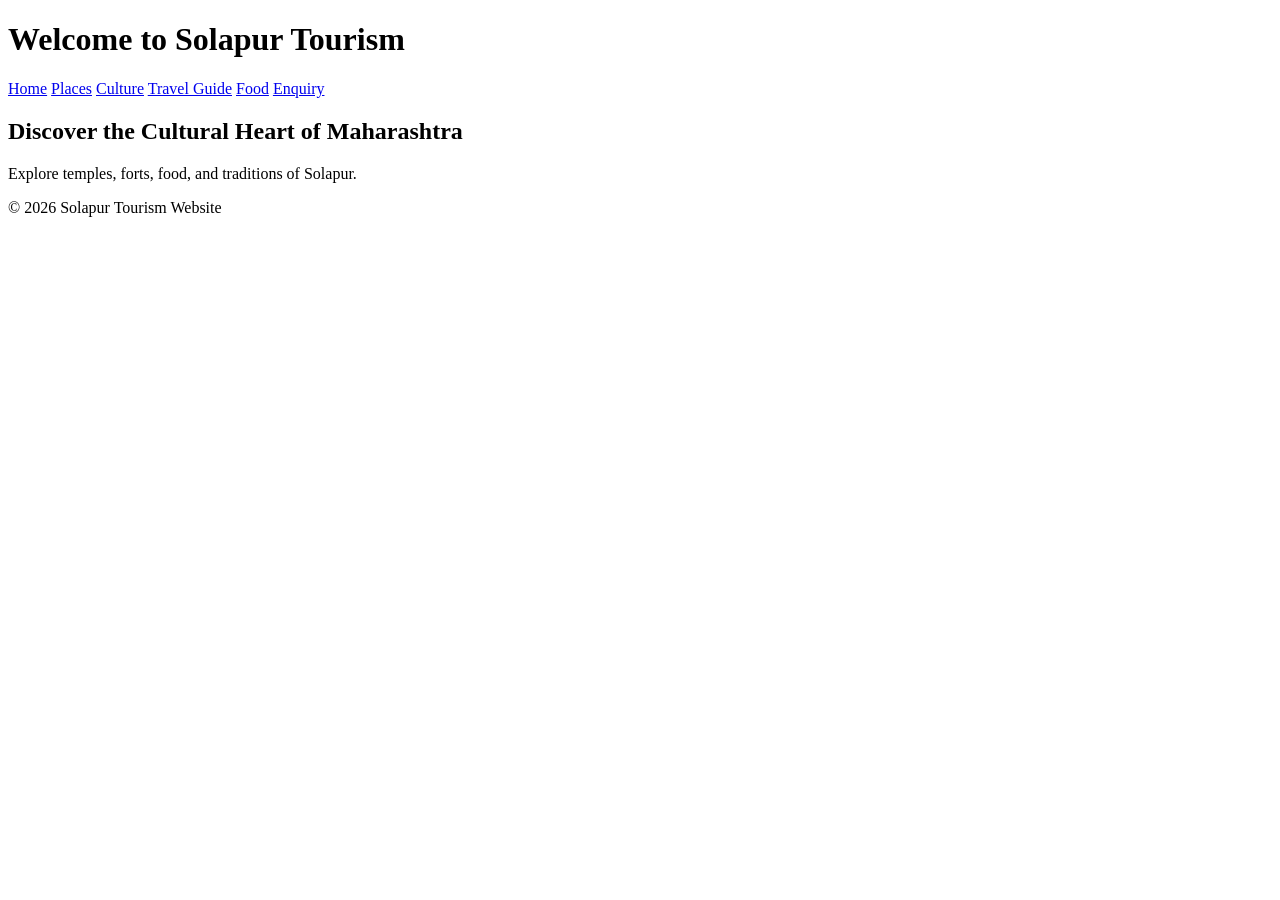
==== index.html @ f5006db9 "Create index.html" ====
<!DOCTYPE html>
<html>
<head>
<title>Solapur Tourism</title>
<link rel="stylesheet" href="style.css">
</head>

<body>

<header>
<h1>Welcome to Solapur Tourism</h1>
<nav>
<a href="home.html">Home</a>
<a href="places.html">Places</a>
<a href="culture.html">Culture</a>
<a href="travel.html">Travel Guide</a>
<a href="food.html">Food</a>
<a href="enquiry.html">Enquiry</a>
</nav>
</header>

<section class="hero">
<h2>Discover the Cultural Heart of Maharashtra</h2>
<p>Explore temples, forts, food, and traditions of Solapur.</p>
</section>

<footer>
<p>© 2026 Solapur Tourism Website</p>
</footer>

</body>
</html>
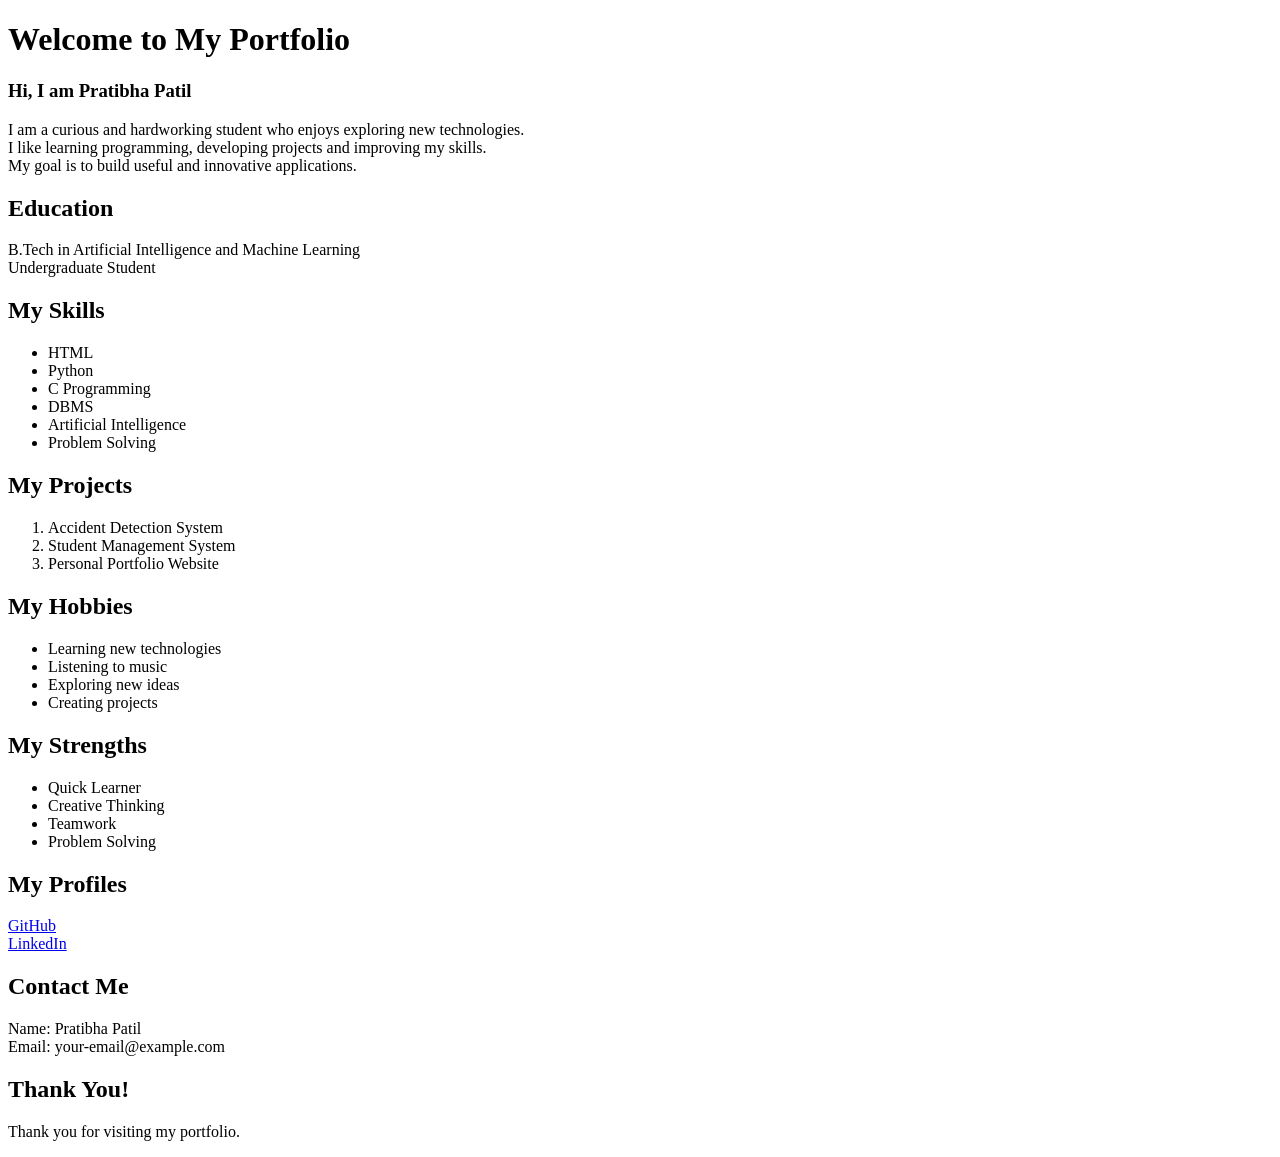
==== commit 2ee39dd8: "Add files via upload" ====
--- a/index.html
+++ b/index.html
@@ -1,32 +1,93 @@
-<!DOCTYPE html>
-<html>
-<head>
-<title>Solapur Tourism</title>
-<link rel="stylesheet" href="style.css">
-</head>
-
-<body>
-
-<header>
-<h1>Welcome to Solapur Tourism</h1>
-<nav>
-<a href="home.html">Home</a>
-<a href="places.html">Places</a>
-<a href="culture.html">Culture</a>
-<a href="travel.html">Travel Guide</a>
-<a href="food.html">Food</a>
-<a href="enquiry.html">Enquiry</a>
-</nav>
-</header>
-
-<section class="hero">
-<h2>Discover the Cultural Heart of Maharashtra</h2>
-<p>Explore temples, forts, food, and traditions of Solapur.</p>
-</section>
-
-<footer>
-<p>© 2026 Solapur Tourism Website</p>
-</footer>
-
-</body>
-</html>
+
+<!DOCTYPE html>
+<html lang="en">
+<head>
+    <meta charset="UTF-8">
+    <meta name="viewport" content="width=device-width, initial-scale=1.0">
+    <title>Pratibha Patil - Portfolio</title>
+</head>
+
+<body>
+
+    <header>
+        <h1>Welcome to My Portfolio</h1>
+        <h3>Hi, I am Pratibha Patil</h3>
+        <p>
+            I am a curious and hardworking student who enjoys
+            exploring new technologies.<br>
+            I like learning programming, developing projects
+            and improving my skills.<br>
+            My goal is to build useful and innovative applications.
+        </p>
+    </header>
+
+    <section>
+        <h2>Education</h2>
+        <p>
+            B.Tech in Artificial Intelligence and Machine Learning<br>
+            Undergraduate Student
+        </p>
+    </section>
+
+    <section>
+        <h2>My Skills</h2>
+        <ul>
+            <li>HTML</li>
+            <li>Python</li>
+            <li>C Programming</li>
+            <li>DBMS</li>
+            <li>Artificial Intelligence</li>
+            <li>Problem Solving</li>
+        </ul>
+    </section>
+
+    <section>
+        <h2>My Projects</h2>
+        <ol>
+            <li>Accident Detection System</li>
+            <li>Student Management System</li>
+            <li>Personal Portfolio Website</li>
+        </ol>
+    </section>
+
+    <section>
+        <h2>My Hobbies</h2>
+        <ul>
+            <li>Learning new technologies</li>
+            <li>Listening to music</li>
+            <li>Exploring new ideas</li>
+            <li>Creating projects</li>
+        </ul>
+    </section>
+
+    <section>
+        <h2>My Strengths</h2>
+        <ul>
+            <li>Quick Learner</li>
+            <li>Creative Thinking</li>
+            <li>Teamwork</li>
+            <li>Problem Solving</li>
+        </ul>
+    </section>
+
+    <section>
+        <h2>My Profiles</h2>
+        <a href="https://github.com/">GitHub</a><br>
+        <a href="https://www.linkedin.com/">LinkedIn</a>
+    </section>
+
+    <section>
+        <h2>Contact Me</h2>
+        <p>
+            Name: Pratibha Patil<br>
+            Email: your-email@example.com
+        </p>
+    </section>
+
+    <footer>
+        <h2>Thank You!</h2>
+        <p>Thank you for visiting my portfolio.</p>
+    </footer>
+
+</body>
+</html>
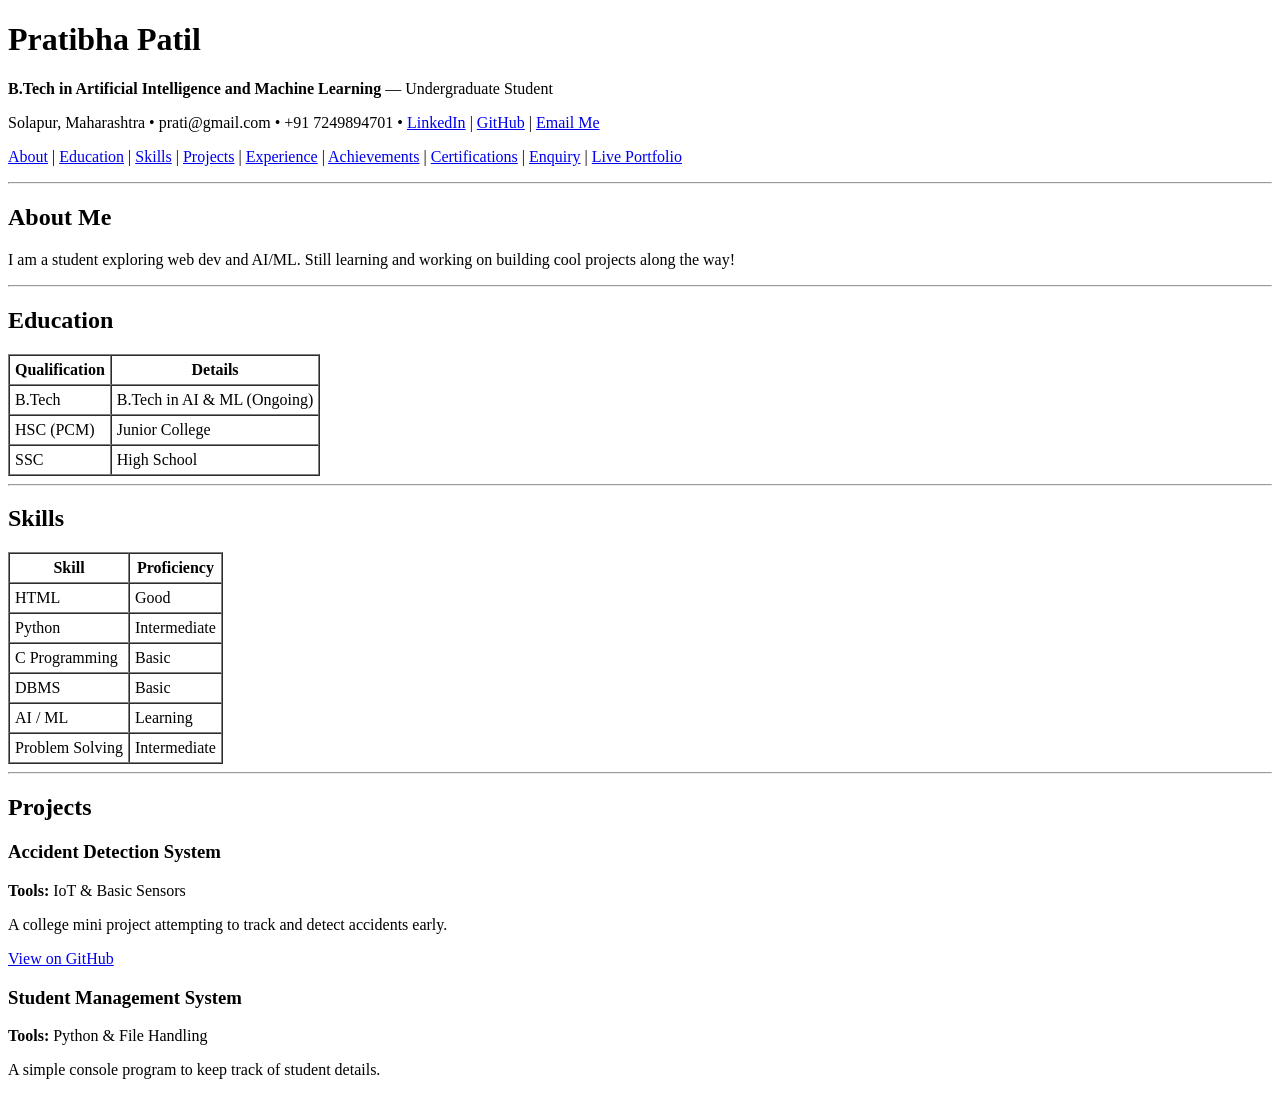
==== commit 4672e1a5: "Add files via upload" ====
--- a/index.html
+++ b/index.html
@@ -1,93 +1,122 @@
-
 <!DOCTYPE html>
 <html lang="en">
 <head>
     <meta charset="UTF-8">
-    <meta name="viewport" content="width=device-width, initial-scale=1.0">
     <title>Pratibha Patil - Portfolio</title>
 </head>
-
 <body>
 
+    <!-- Header Section -->
     <header>
-        <h1>Welcome to My Portfolio</h1>
-        <h3>Hi, I am Pratibha Patil</h3>
-        <p>
-            I am a curious and hardworking student who enjoys
-            exploring new technologies.<br>
-            I like learning programming, developing projects
-            and improving my skills.<br>
-            My goal is to build useful and innovative applications.
-        </p>
+        <h1 id="top">Pratibha Patil</h1>
+        <p><strong>B.Tech in Artificial Intelligence and Machine Learning</strong> — Undergraduate Student</p>
+        <p>Solapur, Maharashtra • prati@gmail.com • +91 7249894701 • <a href="https://linkedin.com" target="_blank">LinkedIn</a> | <a href="https://github.com/pratibha-stack" target="_blank">GitHub</a> | <a href="mailto:prati@gmail.com">Email Me</a></p>
+        
+        <!-- Navigation -->
+        <nav>
+            <p>
+                <a href="#about">About</a> | 
+                <a href="#education">Education</a> | 
+                <a href="#skills">Skills</a> | 
+                <a href="#projects">Projects</a> | 
+                <a href="#experience">Experience</a> | 
+                <a href="#achievements">Achievements</a> | 
+                <a href="#certifications">Certifications</a> | 
+                <a href="#contact">Enquiry</a> | 
+                <a href="https://pratibha-stack.github.io/pratibha-stackgithub.io/" target="_blank">Live Portfolio</a>
+            </p>
+        </nav>
+        <hr>
     </header>
 
-    <section>
-        <h2>Education</h2>
-        <p>
-            B.Tech in Artificial Intelligence and Machine Learning<br>
-            Undergraduate Student
-        </p>
-    </section>
+    <!-- Main Content -->
+    <main>
 
-    <section>
-        <h2>My Skills</h2>
-        <ul>
-            <li>HTML</li>
-            <li>Python</li>
-            <li>C Programming</li>
-            <li>DBMS</li>
-            <li>Artificial Intelligence</li>
-            <li>Problem Solving</li>
-        </ul>
-    </section>
+        <!-- About Me Section -->
+        <section id="about">
+            <h2>About Me</h2>
+            <p>I am a student exploring web dev and AI/ML. Still learning and working on building cool projects along the way!</p>
+            <hr>
+        </section>
 
-    <section>
-        <h2>My Projects</h2>
-        <ol>
-            <li>Accident Detection System</li>
-            <li>Student Management System</li>
-            <li>Personal Portfolio Website</li>
-        </ol>
-    </section>
+        <!-- Education Section -->
+        <section id="education">
+            <h2>Education</h2>
+            <table border="1" cellpadding="5" cellspacing="0">
+                <thead>
+                    <tr>
+                        <th>Qualification</th>
+                        <th>Details</th>
+                    </tr>
+                </thead>
+                <tbody>
+                    <tr>
+                        <td>B.Tech</td>
+                        <td>B.Tech in AI & ML (Ongoing)</td>
+                    </tr>
+                    <tr>
+                        <td>HSC (PCM)</td>
+                        <td>Junior College</td>
+                    </tr>
+                    <tr>
+                        <td>SSC</td>
+                        <td>High School</td>
+                    </tr>
+                </tbody>
+            </table>
+            <hr>
+        </section>
 
-    <section>
-        <h2>My Hobbies</h2>
-        <ul>
-            <li>Learning new technologies</li>
-            <li>Listening to music</li>
-            <li>Exploring new ideas</li>
-            <li>Creating projects</li>
-        </ul>
-    </section>
+        <!-- Skills Section -->
+        <section id="skills">
+            <h2>Skills</h2>
+            <table border="1" cellpadding="5" cellspacing="0">
+                <thead>
+                    <tr>
+                        <th>Skill</th>
+                        <th>Proficiency</th>
+                    </tr>
+                </thead>
+                <tbody>
+                    <tr>
+                        <td>HTML</td>
+                        <td>Good</td>
+                    </tr>
+                    <tr>
+                        <td>Python</td>
+                        <td>Intermediate</td>
+                    </tr>
+                    <tr>
+                        <td>C Programming</td>
+                        <td>Basic</td>
+                    </tr>
+                    <tr>
+                        <td>DBMS</td>
+                        <td>Basic</td>
+                    </tr>
+                    <tr>
+                        <td>AI / ML</td>
+                        <td>Learning</td>
+                    </tr>
+                    <tr>
+                        <td>Problem Solving</td>
+                        <td>Intermediate</td>
+                    </tr>
+                </tbody>
+            </table>
+            <hr>
+        </section>
 
-    <section>
-        <h2>My Strengths</h2>
-        <ul>
-            <li>Quick Learner</li>
-            <li>Creative Thinking</li>
-            <li>Teamwork</li>
-            <li>Problem Solving</li>
-        </ul>
-    </section>
+        <!-- Projects Section -->
+        <section id="projects">
+            <h2>Projects</h2>
 
-    <section>
-        <h2>My Profiles</h2>
-        <a href="https://github.com/">GitHub</a><br>
-        <a href="https://www.linkedin.com/">LinkedIn</a>
-    </section>
+            <h3>Accident Detection System</h3>
+            <p><strong>Tools:</strong> IoT & Basic Sensors</p>
+            <p>A college mini project attempting to track and detect accidents early.</p>
+            <p><a href="https://github.com/pratibha-stack" target="_blank">View on GitHub</a></p>
 
-    <section>
-        <h2>Contact Me</h2>
-        <p>
-            Name: Pratibha Patil<br>
-            Email: your-email@example.com
-        </p>
-    </section>
-
-    <footer>
-        <h2>Thank You!</h2>
-        <p>Thank you for visiting my portfolio.</p>
-    </footer>
-
-</body>
-</html>+            <h3>Student Management System</h3>
+            <p><strong>Tools:</strong> Python & File Handling</p>
+            <p>A simple console program to keep track of student details.</p>
+            <p><a href="
